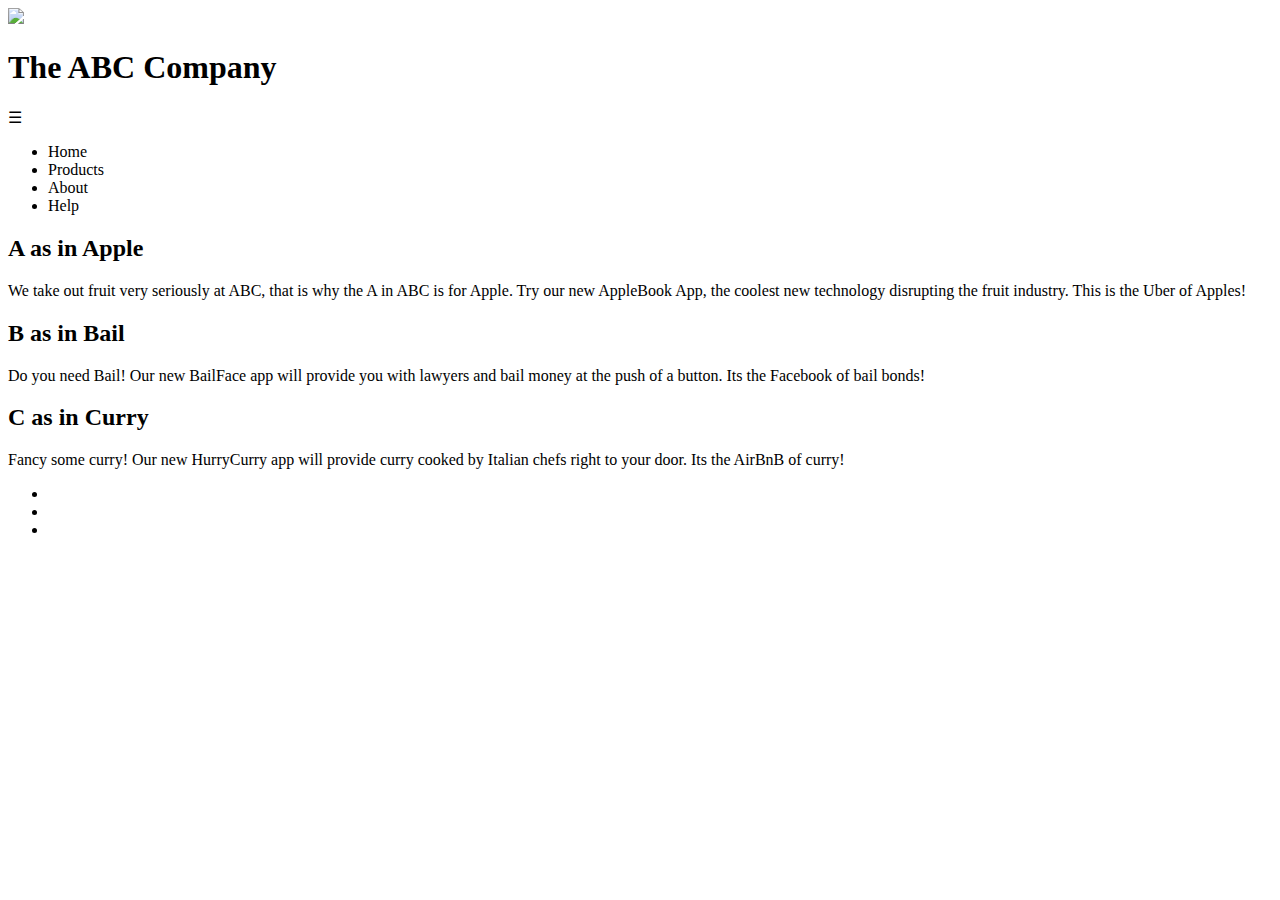
==== Lab3/index.html @ f32658a2 "Lab3 Initial Files" ====
<!DOCTYPE html>
<html lang="en">
<head>
	<title>Parcel Sandbox</title>
	<meta charset="UTF-8" />
	<meta name="viewport" content="width=device-width, initial-scale=1">
	<link href="https://fonts.googleapis.com/css?family=Roboto" rel="stylesheet">
	<link rel="stylesheet" href="https://use.fontawesome.com/releases/v5.4.1/css/all.css" integrity="sha384-5sAR7xN1Nv6T6+dT2mhtzEpVJvfS3NScPQTrOxhwjIuvcA67KV2R5Jz6kr4abQsz"
	 crossorigin="anonymous">
	<link rel="stylesheet" href="./css/index.css" />
</head>
<body>
  <header>
		<div class="logo"><img src="https://uploads.codesandbox.io/uploads/user/6eb75550-4d51-47fd-8ec1-d216b5da5e5c/M4sq-logo.jpeg"/></div>
		<h1>The ABC Company</h1>
	</header>
	<nav class="navbar">
		<div class="hamburger">&#9776;</div>
		<ul class="menu">
			<li>Home</li>
			<li>Products</li>
			<li>About</li>
			<li>Help</li>
		</ul>
	</nav>
	<main>
    <section class="product">
		 <i class="fas fa-apple-alt fa-5x"></i>
			<h2>A as in Apple</h2>
			<p>
				We take out fruit very seriously at ABC, that is why
       the A in ABC is for Apple. Try our new AppleBook App,
			 the coolest new technology disrupting the fruit industry.

			This is the Uber of Apples! 
			</p>
		</section>
		<section class="product">
			<i class="fas fa-money-bill-wave fa-5x"></i>
			<h2>B as in Bail</h2>
			<p>
				Do you need Bail! Our new BailFace app will provide you
				with lawyers and bail money at the push of a button. Its the 
				Facebook of bail bonds!
			</p>
		</section>
		<section class="product">
			<i class="fas fa-utensils fa-5x"></i>
			<h2>C as in Curry</h2>

			<p>
				Fancy some curry! Our new HurryCurry app will provide curry
				cooked by Italian chefs right to your door. Its the AirBnB of curry!
			</p>
		</section>
	</main>
  <footer>
		<ul class="social">
			<li class="social_icon"><i class="fab fa-twitter"></i></li>
			<li class="social_icon"><i class="fab fa-facebook"></i></li>
			<li class="social_icon"><i class="fab fa-instagram"></i></li>
		</ul>
	</footer>
</body>
</html>
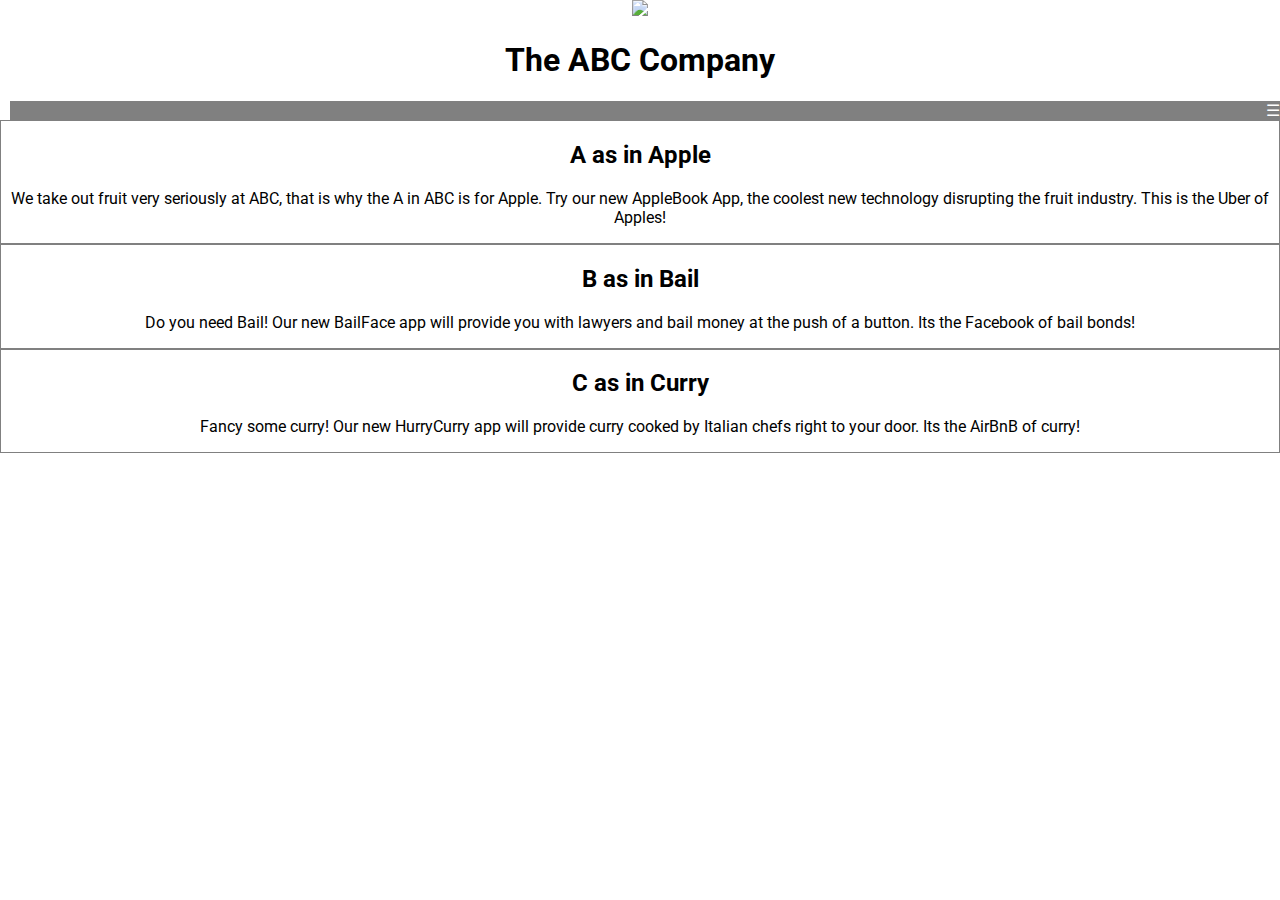
==== commit c7d1180d: "MobileViewDone" ====
--- a/Lab3/index.html
+++ b/Lab3/index.html
@@ -1,6 +1,7 @@
 <!DOCTYPE html>
 <html lang="en">
 <head>
+	<link rel = "stylesheet" href = "index.css">
 	<title>Parcel Sandbox</title>
 	<meta charset="UTF-8" />
 	<meta name="viewport" content="width=device-width, initial-scale=1">
--- a/Lab3/index.css
+++ b/Lab3/index.css
@@ -0,0 +1,60 @@
+* {
+  box-sizing: border-box;
+}
+
+body {
+  font-family: "Roboto", sans-serif;
+  margin: 0;
+  padding: 0;
+}
+
+.logo > img {
+  width: 50px;
+}
+
+/* Default media view is on a mobile device */
+
+header{
+  display: flex;
+  flex-direction: column;
+  align-items: center;
+  justify-content: space-evenly;
+}
+
+nav{
+  background-color: gray;
+  margin-left: 10px; /* The gray area is slightly moved to the right*/
+}
+
+.hamburger{
+  display: flex;
+  justify-content: flex-end;
+  color: white;
+}
+
+.menu{
+  /* The menu (bullets) is not shown in this mediw view*/
+  display: none;
+}
+
+.product{
+  text-align: center;
+  border: 1px solid gray;
+}
+
+.social{
+  display: flex;
+  flex-direction: row;
+  justify-content: space-around;
+  margin-left: 10px;
+  list-style: none;
+}
+
+@media (min-width: 768px) and (max-width: 1024px) {
+
+}
+
+@media (min-width: 1025px) {
+  
+}
+
